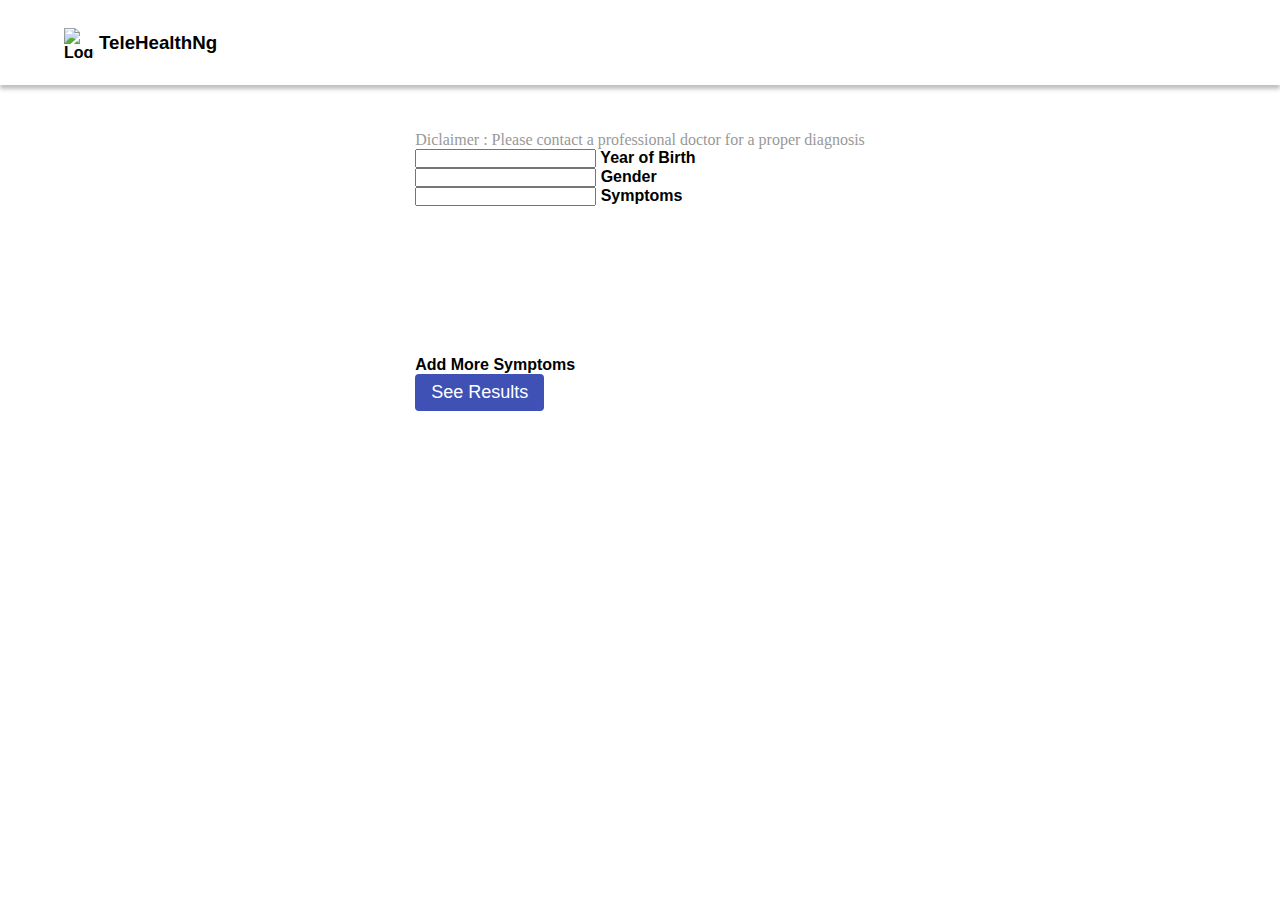
==== index.html @ 6b97f5f5 "Initial Commit" ====
<!DOCTYPE html>
<html lang="en">
  <head>
    <meta charset="UTF-8" />
    <meta name="viewport" content="width=device-width, initial-scale=1.0" />
    <meta http-equiv="X-UA-Compatible" content="ie=edge" />

    <!-- SEO Meta Tags -->
    <meta
      name="description"
      content="TeleHealthNg offers virtual health consultations with experienced doctors. Get medical advice, prescriptions, and follow-up care online."
    />
    <meta
      name="keywords"
      content="telehealth, virtual consultation, online doctor, medical advice, healthcare, online prescription, TeleHealthNg"
    />

    <!-- Other Meta Tags -->
    <meta name="author" content="TeleHealthNg Team" />

    <link rel="icon" href="images/favicon/favicon.png" />

    <link rel="stylesheet" href="css/styles.css" />
   <title>TeleHealthNg</title>
  </head>

  <body>
    <header>
      <div class="header-row">
        <div style="display: flex; align-items: center">
          <img
            src="./images/mhlogo.png"
            alt="Logo"
            width="30"
            height="30"
            className="d-inline-block align-top mx-2 mh"
          />
          <h3
            style="
              display: inline-block;
              margin: 0;
              margin-left: 5px;
            "
          >
            TeleHealthNg
          </h3>
        </div>
      </div>
    </header>

    <main>
      <div class="card" style="background-color: white">
        <div style="padding-left: 50px; padding-right: 50px">
          <p style="color: #999; font-size: medium">

            Diclaimer : Please contact a professional doctor for a proper

            diagnosis
          </p>

          <div class="form-area">
            <div class="error">
              <img src="./images/cross.svg" alt="cross" /> Please fill out all
              fields correctly
            </div>
            <div class="searchInput">
              <input type="text" name="year-of-birth" required />

              <label for="year-of-birth" class="label-name">
                <span class="content-name"> Year of Birth </span></label
              >
            </div>
            <div class="searchInput">
              <input type="text" name="gender" required />

              <label for="gender" class="label-name">
                <span class="content-name"> Gender </span></label
              >
            </div>

            <div class="all-symptoms-autogenerate">
              <div class="dropdown-container">
                <div class="searchInput">
                  <input
                    class="dropdown"
                    type="text"
                    name="Symptoms"
                    required
                  />

                  <label for="Symptoms" class="label-name">
                    <span class="content-name"> Symptoms </span></label
                  >
                </div>
              </div>
            </div>
            <div class="dropdown-options">
              <ul></ul>
            </div>
            <div class="add-symptoms">Add More Symptoms</div>

            <button
              class="mui-contained-button button-see-results"
              style="margin-bottom: 30px; font-size: large"
            >
              See Results
            </button>
          </div>
        </div>
      </div>
    </main>
  </body>
</html>
---- css/styles.css ----
@import url('https://fonts.googleapis.com/css2?family=Montserrat:ital,wght@0,100..900;1,100..900&display=swap');


* {
  padding: 0;
  margin: 0;
  box-sizing: border-box;
  font-family: "Open Sans", sans-serif;
}

body {
  background-image: url("./images/bg.jpg");
  background-size: cover;
  background-repeat: no-repeat;
  font-family: "Montserrat", sans-serif;
  font-optical-sizing: auto;
  font-weight: 800;
  font-style: normal;
}

main,
.full-screen-width {
  min-height: calc(100vh - 85px);
}
li {
  display: inline;
}
a {
  text-decoration: none;
  color: inherit;
}
p {
  font-family: "Open Sans";
  font-style: normal;
  font-weight: normal;
  font-size: 36px;
}
header {
  display: flex;
  flex-direction: row;
  box-shadow: 0px 4px 4px rgba(0, 0, 0, 0.25);
  width: 100%;
  height: 85px;
  position: sticky;
  background-color: #fff;
  top: 0;
  z-index: 1;
}
.logo {
  display: flex;
  flex-direction: row;
  font-family: "Merriweather", serif;
}
.logo h1 {
  padding-left: 1rem;
  display: flex;
  align-items: center;
  font-family: "Merriweather", serif;
}
header ul li {
  margin-left: 3rem;
}
.underline,
.underline:hover {
  border-bottom: 2px solid black;
}
header ul li:hover {
  font-weight: bold;
}
.header-row {
  display: flex;
  flex-direction: row;
  align-items: center;
  justify-content: space-between;
  width: 90%;
  margin: 0 auto;
}

main {
  display: flex;
  flex-direction: column;
  align-items: center;
  padding-top: 30px;
}

.dropdown-options ul {
  height: 150px;
  overflow-y: scroll;
}

.error {
  color: #941818;
  font-size: 14px;
  display: flex;
  flex-direction: row;
  align-items: center;
  justify-content: center;
  display: none;
}
.error img {
  height: 1rem;
  width: 1rem;
  margin-right: 0.5rem;
}
.hero {
  display: flex;
  flex-direction: row;
}
.text-area,
.image-area {
  width: 50%;
}
.text-area {
  display: flex;
  justify-content: center;
  flex-direction: column;
  padding: 0 8rem;
}
.text-area p {
  font-size: 1.5rem;
  text-align: justify;
  padding-bottom: 2rem;
}
.button-area {
  text-align: center;
  display: flex;
  justify-content: center;
}
.btn-grey {
  background: hsl(252, 16%, 31%);
  border-radius: 1.5rem;
  color: #fff;
  width: 150px;
  padding: 1rem;
  box-sizing: content-box;
  cursor: pointer;
  transition: 0.5s;
}
.btn-grey:hover {
  background: hsl(252, 16%, 21%);
}
.image-area {
  display: flex;
  justify-content: center;
}
.cards-section {
  display: flex;
  flex-direction: row;
  align-items: center;
  justify-content: space-between;
  width: 85%;
  margin: 0 auto;
}

.card img {
  position: absolute;
  top: 0;
  left: 50%;
  transform: translate(-50%, -40%);
}
.card .text {
  position: absolute;
  top: 27%;
  padding: 1rem;
}
.card h2 {
  font-size: 2.5rem;
  display: flex;
  justify-content: center;
  color: #1976d2;
  border-bottom: solid 3px #1976d2;
}
.card p {
  font-size: 1.25rem;
  padding-top: 1rem;
}

footer {
  background-color: #1976d2;
  display: flex;
  justify-content: center;
  text-align: center;
}

footer p {
  display: flex;
  align-items: center;
  font-style: normal;
  font-weight: normal;
  font-size: 28px;
  line-height: 34px;
  letter-spacing: 0.05em;
  color: #ffffff;
  padding-top: 40px;
  padding-bottom: 40px;
}

.mui-contained-button {
  display: inline-block;
  padding: 8px 16px;
  background-color: #3f51b5;
  color: #fff;
  text-decoration: none;
  border: none;
  border-radius: 4px;
  cursor: pointer;
}

.mui-contained-button:hover {
  background-color: #283593;
}
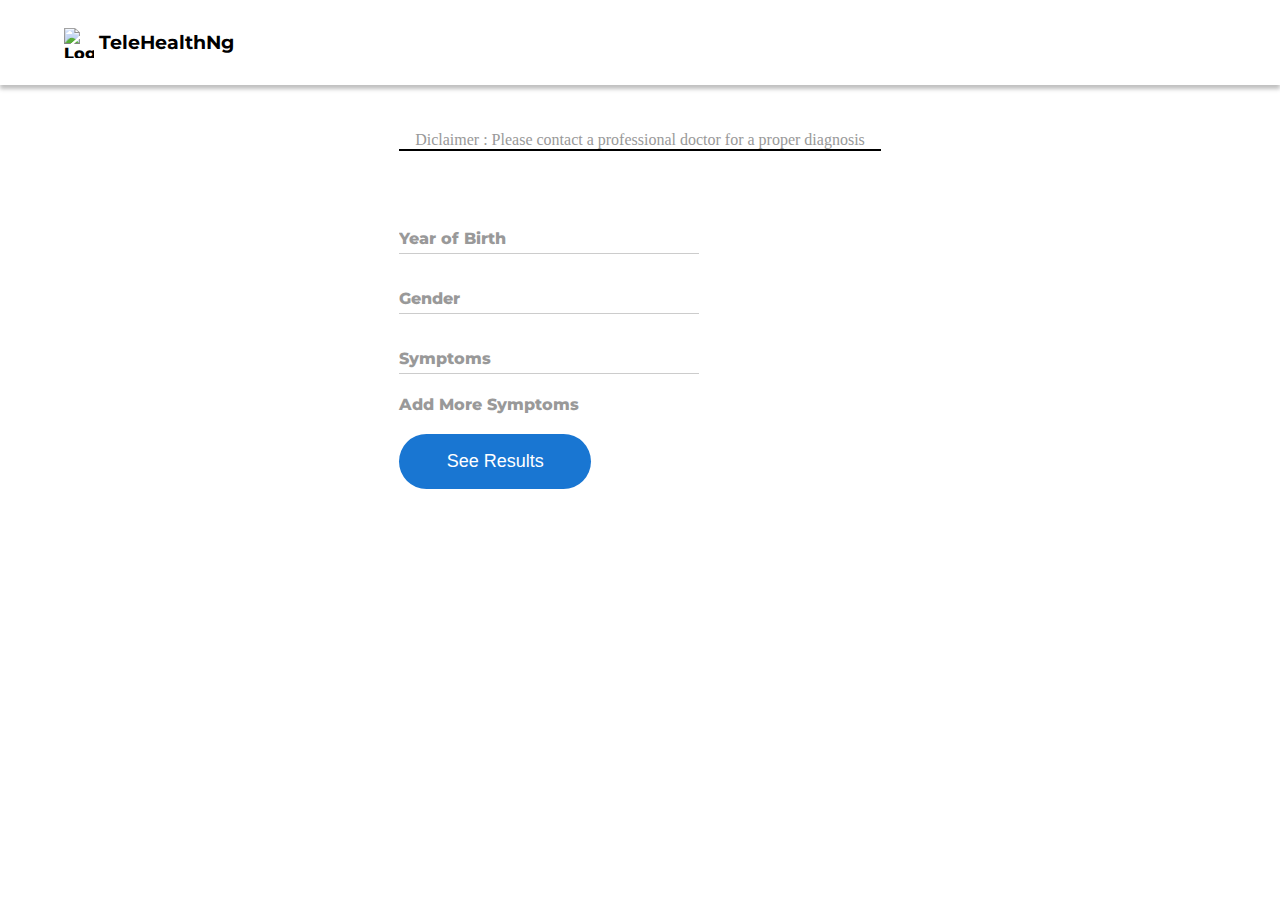
==== commit 90930c10: "Initial Commit" ====
--- a/index.html
+++ b/index.html
@@ -21,6 +21,9 @@
     <link rel="icon" href="images/favicon/favicon.png" />
 
     <link rel="stylesheet" href="css/styles.css" />
+    <link rel="stylesheet" href="css/formstyles.css" />
+    <link rel="stylesheet" href="css/popup.css" />
+    <link rel="stylesheet" href="css/results.css" />
    <title>TeleHealthNg</title>
   </head>
 
--- a/css/styles.css
+++ b/css/styles.css
@@ -5,7 +5,6 @@
   padding: 0;
   margin: 0;
   box-sizing: border-box;
-  font-family: "Open Sans", sans-serif;
 }
 
 body {
--- a/css/formstyles.css
+++ b/css/formstyles.css
@@ -0,0 +1,145 @@
+.form-area {
+  --formelement-height: 60px;
+  --keyColor: #1976d2;
+  width: 300px;
+  color: #999;
+}
+.searchInput {
+  position: relative;
+  overflow: hidden;
+  height: var(--formelement-height);
+}
+.add-symptoms {
+  height: var(--formelement-height);
+  display: flex;
+  flex-direction: row;
+  align-items: center;
+  justify-content: left;
+  cursor: pointer;
+  transition: 0.5s;
+}
+.add-symptoms:hover {
+  color: #48435c;
+}
+
+.add-symptoms img {
+  padding-right: 1rem;
+}
+.add-symptoms:hover img {
+  filter: invert(25%) sepia(10%) saturate(1470%) hue-rotate(211deg)
+    brightness(95%) contrast(86%);
+  text-decoration: underline;
+}
+.searchInput input {
+  width: 100%;
+  height: 100%;
+  color: #000;
+  padding-top: 20px;
+  border: none;
+  outline: none;
+  border: none;
+  background-color: #fff;
+}
+.searchInput label {
+  position: absolute;
+  bottom: 0px;
+  left: 0px;
+  width: 100%;
+  height: 100%;
+  pointer-events: none;
+  border-bottom: #ccc 1px solid;
+}
+.searchInput label::after {
+  content: "";
+  position: absolute;
+  bottom: -1px;
+  left: 0px;
+  width: 100%;
+  height: 100%;
+  border-bottom: 3px solid var(--keyColor);
+  transform: translateX(-100%);
+  transition: all 0.3s ease;
+}
+.content-name {
+  position: absolute;
+  bottom: 0px;
+  left: 0px;
+  padding-bottom: 5px;
+  transition: all 0.3s ease;
+}
+.searchInput input:focus {
+  outline: none;
+}
+.searchInput input:focus + .label-name .content-name,
+.searchInput input:valid + .label-name .content-name {
+  transform: translateY(-90%);
+  font-size: 14px;
+  left: 0px;
+  color: var(--keyColor);
+}
+.searchInput input:focus + .label-name::after,
+.searchInput input:valid + .label-name::after {
+  transform: translateX(0%);
+}
+
+.searchInput:focus-within + img {
+  filter: invert(53%) sepia(97%) saturate(285%) hue-rotate(215deg)
+    brightness(111%) contrast(83%);
+}
+
+.form {
+  display: flex;
+  flex-direction: row;
+  align-items: center;
+  width: 50%;
+  padding: 0.25rem 0;
+}
+
+.button-see-results {
+  background: #1976d2;
+  width: 12rem;
+  height: 3.4rem;
+  margin: 0;
+  display: flex;
+  align-items: center;
+  justify-content: center;
+  cursor: pointer;
+  border-radius: 66px;
+  color: #fff;
+  transition: 1s;
+}
+.button-see-results:hover {
+  background: #1976D2(244, 59%, 63%);
+}
+.btn-container {
+  height: var(--formelement-height);
+  display: flex;
+  align-items: center;
+  justify-content: center;
+}
+.dropdown-container {
+  position: relative;
+}
+.dropdown-options {
+  position: absolute;
+  width: 300px;
+}
+.dropdown-options ul {
+  display: flex;
+  flex-direction: column;
+  background-color: #fff;
+  box-shadow: 0px 4px 20px rgba(0, 0, 0, 0.25);
+  padding: 0;
+  border-radius: 10px;
+  display: none;
+  min-width: 200px;
+}
+.dropdown-options ul li {
+  padding: 0.25rem;
+  cursor: pointer;
+  transition: 0.5s;
+}
+.dropdown-options ul li:hover {
+  background-color: hsla(244, 59%, 73%, 0.25);
+  color: #333;
+}
--- a/css/popup.css
+++ b/css/popup.css
@@ -0,0 +1,34 @@
+.pop-up-bg {
+  overflow: hidden;
+  height: calc(100vh - 85px);
+  width: 100vw;
+  background-color: rgba(10, 10, 10, 0.5);
+  position: absolute;
+  z-index: 4;
+  display: flex;
+  justify-content: center;
+  align-items: center;
+  left: 0;
+  top: 85px;
+  display: none;
+}
+
+.popup {
+  width: 427px;
+  height: 231px;
+  position: absolute;
+  top: 50%;
+  left: 50%;
+  transform: translate(-50%, -50%);
+  background: #ffffff;
+  box-shadow: 0px 4px 20px rgba(0, 0, 0, 0.25);
+  border-radius: 66px;
+  display: flex;
+  flex-direction: column;
+  justify-content: center;
+  align-items: center;
+}
+.popup .text {
+  font-size: 1.5rem;
+  padding-bottom: 1rem;
+}
--- a/css/results.css
+++ b/css/results.css
@@ -0,0 +1,50 @@
+p {
+  border-bottom: 2px solid black;
+  margin-bottom: 2.7rem;
+  padding: 0 1rem;
+}
+
+table {
+  padding-top: 30px;
+  width: 90%;
+  text-align: left;
+  border-collapse: collapse;
+}
+td {
+  font-style: normal;
+  font-weight: normal;
+  font-size: 20px;
+  min-height: 100px;
+  padding: 15px 15px;
+  line-height: 33px;
+}
+
+.table-header {
+  font-style: normal;
+  font-weight: 600;
+  font-size: 20px;
+  line-height: 33px;
+  background-color: #ffffff !important;
+}
+
+.table-header th {
+  padding-left: 15px;
+  padding-right: 15px;
+  border-bottom: 5px solid #000;
+}
+
+tr:nth-child(even) {
+  background-color: #ffffff;
+}
+tr:nth-child(odd) {
+  background-color: #9f9fa8;
+}
+.diseaseName {
+  width: 30%;
+}
+.accuracy {
+  width: 20%;
+}
+.doctorSpecialization {
+  width: 50%;
+}
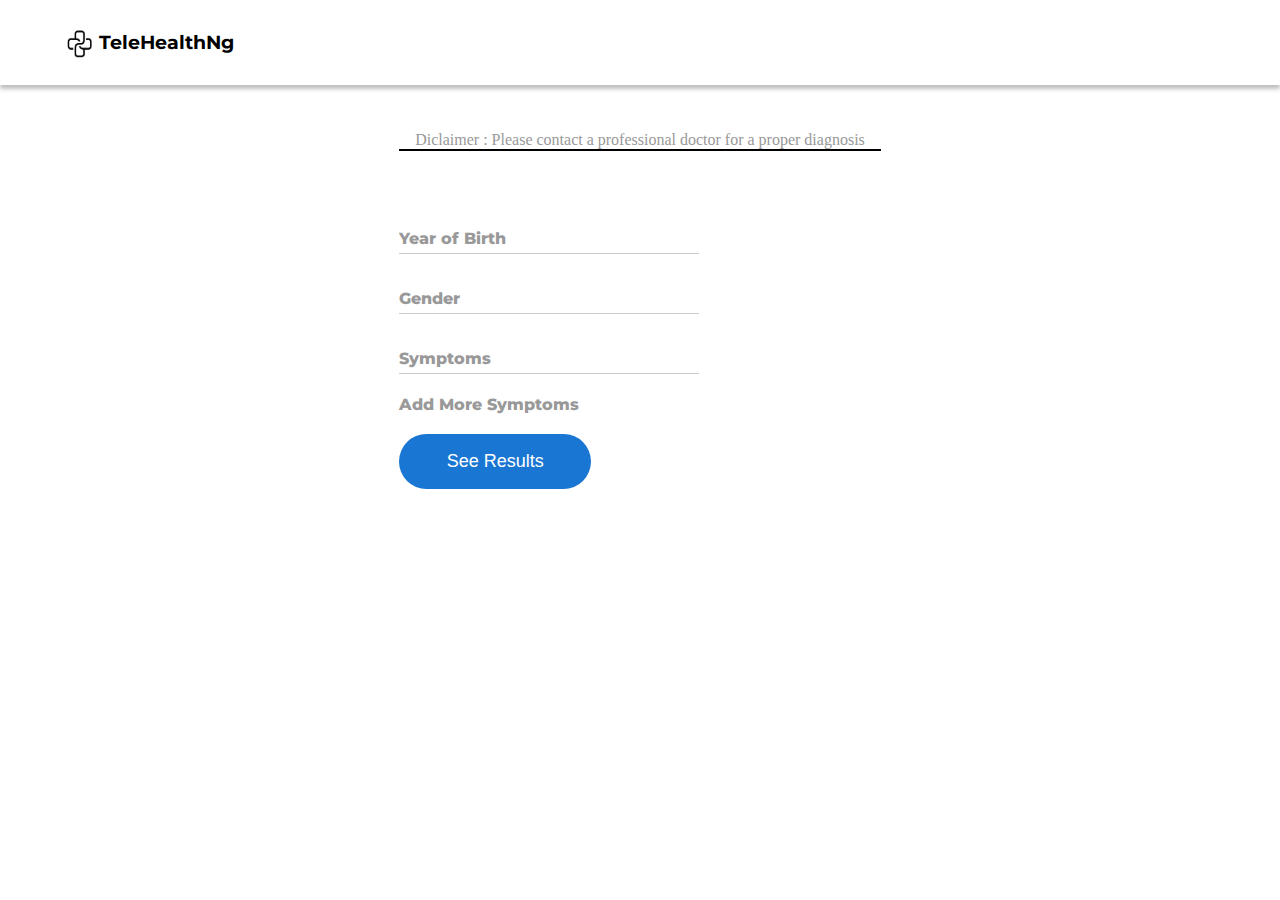
==== commit d3c67247: "Initial Commit" ====
--- a/index.html
+++ b/index.html
@@ -25,6 +25,19 @@
     <link rel="stylesheet" href="css/popup.css" />
     <link rel="stylesheet" href="css/results.css" />
    <title>TeleHealthNg</title>
+
+   <style>
+    body {
+  background-image: url("./images/bg.jpg");
+  background-size: cover;
+  background-repeat: no-repeat;
+  font-family: "Montserrat", sans-serif;
+  font-optical-sizing: auto;
+  font-weight: 800;
+  font-style: normal;
+}
+
+   </style>
   </head>
 
   <body>
@@ -112,5 +125,7 @@
         </div>
       </div>
     </main>
+
+    <script src=".env/env.js"></script>
   </body>
 </html>
--- a/css/styles.css
+++ b/css/styles.css
@@ -5,16 +5,6 @@
   padding: 0;
   margin: 0;
   box-sizing: border-box;
-}
-
-body {
-  background-image: url("./images/bg.jpg");
-  background-size: cover;
-  background-repeat: no-repeat;
-  font-family: "Montserrat", sans-serif;
-  font-optical-sizing: auto;
-  font-weight: 800;
-  font-style: normal;
 }
 
 main,
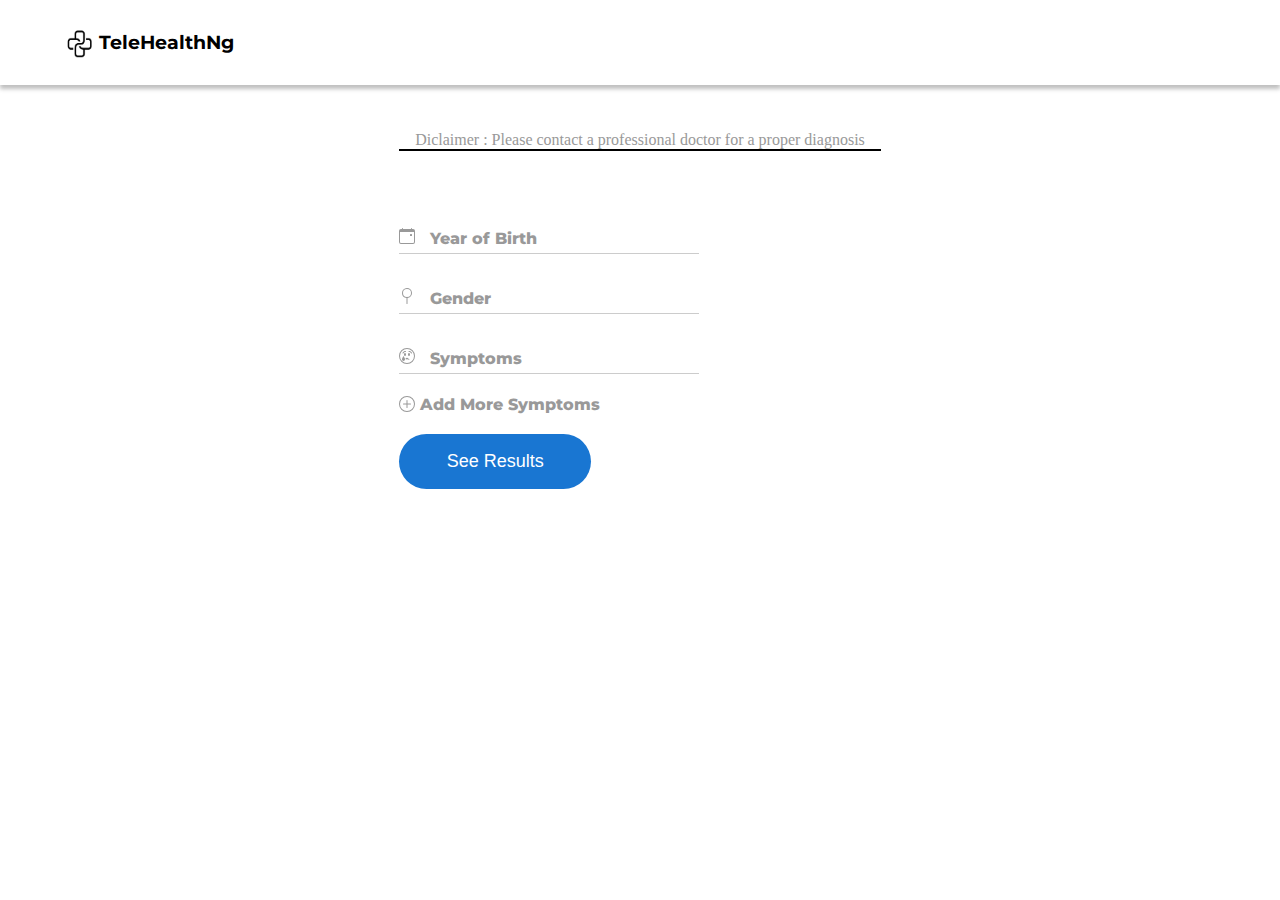
==== commit 72bb122e: "Initial Commit" ====
--- a/index.html
+++ b/index.html
@@ -83,14 +83,19 @@
               <input type="text" name="year-of-birth" required />
 
               <label for="year-of-birth" class="label-name">
-                <span class="content-name"> Year of Birth </span></label
+                <span class="content-name"><svg xmlns="http://www.w3.org/2000/svg" width="16" height="16" fill="currentColor" class="bi bi-calendar-event" viewBox="0 0 16 16">
+                  <path d="M11 6.5a.5.5 0 0 1 .5-.5h1a.5.5 0 0 1 .5.5v1a.5.5 0 0 1-.5.5h-1a.5.5 0 0 1-.5-.5z"/>
+                  <path d="M3.5 0a.5.5 0 0 1 .5.5V1h8V.5a.5.5 0 0 1 1 0V1h1a2 2 0 0 1 2 2v11a2 2 0 0 1-2 2H2a2 2 0 0 1-2-2V3a2 2 0 0 1 2-2h1V.5a.5.5 0 0 1 .5-.5M1 4v10a1 1 0 0 0 1 1h12a1 1 0 0 0 1-1V4z"/>
+                </svg> &nbsp; Year of Birth </span></label
               >
             </div>
             <div class="searchInput">
               <input type="text" name="gender" required />
 
               <label for="gender" class="label-name">
-                <span class="content-name"> Gender </span></label
+                <span class="content-name"> <svg xmlns="http://www.w3.org/2000/svg" width="16" height="16" fill="currentColor" class="bi bi-gender-neuter" viewBox="0 0 16 16">
+                  <path fill-rule="evenodd" d="M8 1a4 4 0 1 0 0 8 4 4 0 0 0 0-8M3 5a5 5 0 1 1 5.5 4.975V15.5a.5.5 0 0 1-1 0V9.975A5 5 0 0 1 3 5"/>
+                </svg> &nbsp; Gender </span></label
               >
             </div>
 
@@ -105,7 +110,10 @@
                   />
 
                   <label for="Symptoms" class="label-name">
-                    <span class="content-name"> Symptoms </span></label
+                    <span class="content-name"><svg xmlns="http://www.w3.org/2000/svg" width="16" height="16" fill="currentColor" class="bi bi-emoji-tear" viewBox="0 0 16 16">
+                      <path d="M8 15A7 7 0 1 1 8 1a7 7 0 0 1 0 14m0 1A8 8 0 1 0 8 0a8 8 0 0 0 0 16"/>
+                      <path d="M6.831 11.43A3.1 3.1 0 0 1 8 11.196c.916 0 1.607.408 2.25.826.212.138.424-.069.282-.277-.564-.83-1.558-2.049-2.532-2.049-.53 0-1.066.361-1.536.824q.126.27.232.535.069.174.135.373ZM6 11.333C6 12.253 5.328 13 4.5 13S3 12.254 3 11.333c0-.706.882-2.29 1.294-2.99a.238.238 0 0 1 .412 0c.412.7 1.294 2.284 1.294 2.99M7 6.5C7 7.328 6.552 8 6 8s-1-.672-1-1.5S5.448 5 6 5s1 .672 1 1.5m4 0c0 .828-.448 1.5-1 1.5s-1-.672-1-1.5S9.448 5 10 5s1 .672 1 1.5m-1.5-3A.5.5 0 0 1 10 3c1.162 0 2.35.584 2.947 1.776a.5.5 0 1 1-.894.448C11.649 4.416 10.838 4 10 4a.5.5 0 0 1-.5-.5M7 3.5a.5.5 0 0 0-.5-.5c-1.162 0-2.35.584-2.947 1.776a.5.5 0 1 0 .894.448C4.851 4.416 5.662 4 6.5 4a.5.5 0 0 0 .5-.5"/>
+                    </svg> &nbsp; Symptoms </span></label
                   >
                 </div>
               </div>
@@ -113,7 +121,10 @@
             <div class="dropdown-options">
               <ul></ul>
             </div>
-            <div class="add-symptoms">Add More Symptoms</div>
+            <div class="add-symptoms"><svg xmlns="http://www.w3.org/2000/svg" width="16" height="16" fill="currentColor" class="bi bi-plus-circle" viewBox="0 0 16 16">
+              <path d="M8 15A7 7 0 1 1 8 1a7 7 0 0 1 0 14m0 1A8 8 0 1 0 8 0a8 8 0 0 0 0 16"/>
+              <path d="M8 4a.5.5 0 0 1 .5.5v3h3a.5.5 0 0 1 0 1h-3v3a.5.5 0 0 1-1 0v-3h-3a.5.5 0 0 1 0-1h3v-3A.5.5 0 0 1 8 4"/>
+            </svg> &nbsp;Add More Symptoms</div>
 
             <button
               class="mui-contained-button button-see-results"
@@ -127,5 +138,6 @@
     </main>
 
     <script src=".env/env.js"></script>
+    <script src="js/app.js"></script>
   </body>
 </html>
